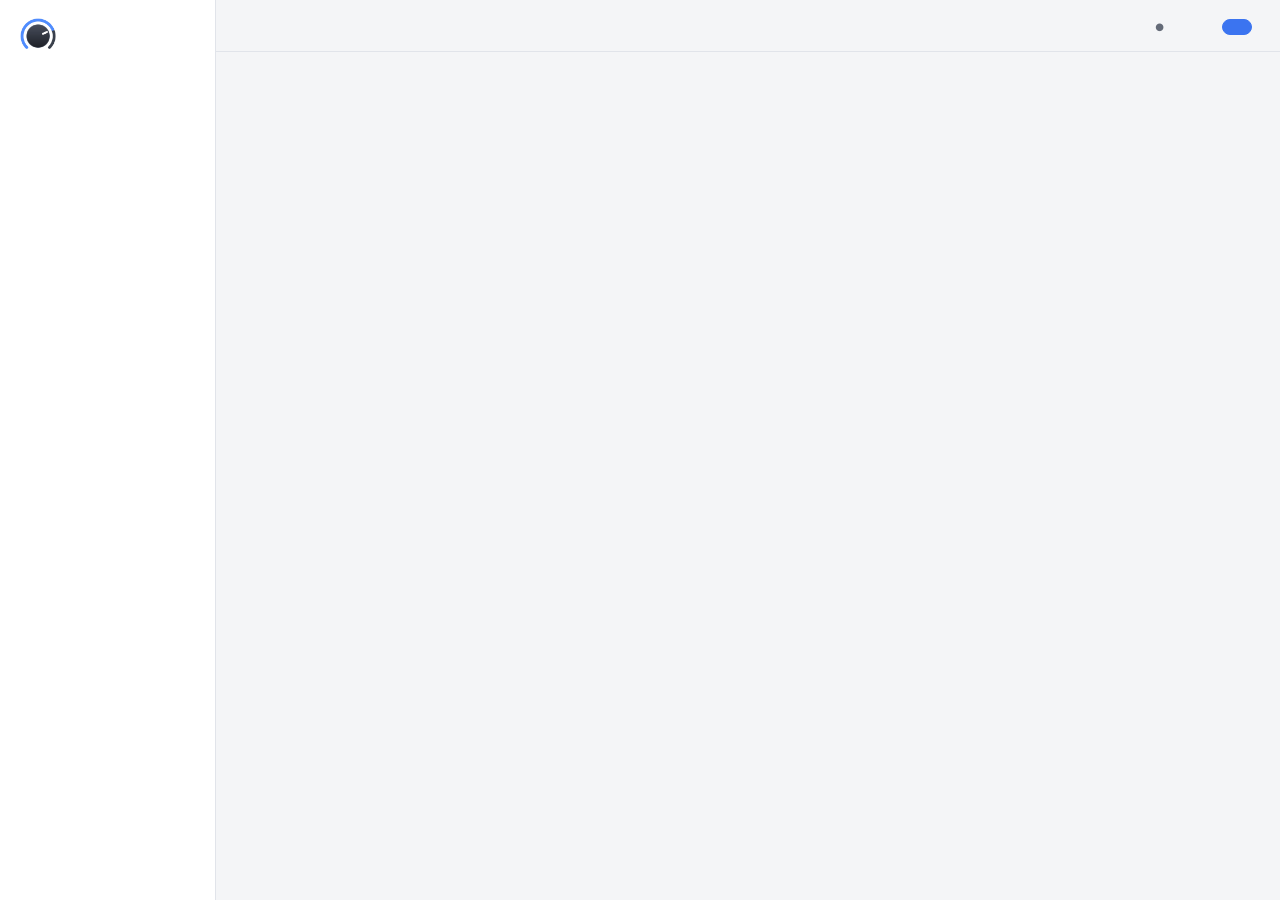
==== crates/knob-settings/ui/index.html @ bd376b18 "Ayarlar uygulaması, tema ve dil desteği eklendi - knob-settings: Tauri ile ayarlar penceresi; modlar" ====
<!doctype html>
<html lang="en">
<head>
  <meta charset="utf-8">
  <meta name="viewport" content="width=device-width, initial-scale=1">
  <title>AK820 Knob Settings</title>
  <link rel="stylesheet" href="styles.css">
</head>
<body>
  <!-- Text marked with data-i18n is filled in from ui/locales/. -->
  <div class="app">
    <aside class="sidebar">
      <div class="brand">
        <img src="icon.png" alt="">
        <div><strong data-i18n="app.name"></strong><small data-i18n="app.subtitle"></small></div>
      </div>
      <nav id="nav"></nav>
      <div class="sidebar-foot" data-i18n="app.footer"></div>
    </aside>

    <div class="content">
      <header class="topbar">
        <div class="titles">
          <h1 id="title"></h1>
          <p id="subtitle"></p>
        </div>
        <div class="top-actions">
          <span id="status" class="status" role="status"></span>
          <button class="btn ghost" id="discard" data-cmd="discard" data-i18n="buttons.discard"></button>
          <button class="btn primary" id="save" data-cmd="save" data-i18n="buttons.save" data-i18n-title="buttons.saveTitle"></button>
        </div>
      </header>
      <div id="banners"></div>
      <main id="main"></main>
    </div>
  </div>

  <div id="modal-root"></div>
  <div id="toast" class="toast" role="status"></div>

  <script src="i18n.js"></script>
  <!-- One line per language; see docs/translating.md. -->
  <script src="locales/en.js"></script>
  <script src="app.js"></script>
</body>
</html>
---- crates/knob-settings/ui/styles.css ----
:root {
  --bg: #f4f5f7;
  --surface: #ffffff;
  --surface-2: #f0f2f5;
  --border: #e1e4ea;
  --text: #1c1f24;
  --muted: #646b78;
  --accent: #3b74f0;
  --accent-soft: #e6eeff;
  --accent-text: #ffffff;
  --danger: #d0384a;
  --danger-soft: #fdecee;
  --warn: #a86400;
  --warn-soft: #fff4e0;
  --ok: #1d8a52;
  --shadow: 0 1px 2px rgba(20, 24, 31, .06), 0 2px 8px rgba(20, 24, 31, .04);
  --radius: 10px;
  color-scheme: light;
}

/* Dark colours: used when the theme is "dark", or "system" while Windows is
   dark. The two blocks must stay identical (CSS has no mixins). */
@media (prefers-color-scheme: dark) {
  :root:not([data-theme="light"]) {
    --bg: #16181c;
    --surface: #1f2228;
    --surface-2: #272b32;
    --border: #333842;
    --text: #e8eaee;
    --muted: #9aa2b1;
    --accent: #5b8dff;
    --accent-soft: #23314f;
    --danger: #ff6b7a;
    --danger-soft: #3a2228;
    --warn: #f2b14c;
    --warn-soft: #3a2f1c;
    --ok: #4fd18b;
    --shadow: 0 1px 2px rgba(0, 0, 0, .3);
    color-scheme: dark;
  }
}

:root[data-theme="dark"] {
  --bg: #16181c;
  --surface: #1f2228;
  --surface-2: #272b32;
  --border: #333842;
  --text: #e8eaee;
  --muted: #9aa2b1;
  --accent: #5b8dff;
  --accent-soft: #23314f;
  --danger: #ff6b7a;
  --danger-soft: #3a2228;
  --warn: #f2b14c;
  --warn-soft: #3a2f1c;
  --ok: #4fd18b;
  --shadow: 0 1px 2px rgba(0, 0, 0, .3);
  color-scheme: dark;
}

* { box-sizing: border-box; }

html, body {
  margin: 0;
  height: 100%;
  background: var(--bg);
  color: var(--text);
  font: 14px/1.45 "Segoe UI Variable Text", "Segoe UI", system-ui, sans-serif;
  -webkit-font-smoothing: antialiased;
}

button, input, select { font: inherit; color: inherit; }

.app { display: flex; height: 100vh; }

/* ---------------------------------------------------------------- sidebar */

.sidebar {
  width: 216px;
  flex: none;
  display: flex;
  flex-direction: column;
  padding: 18px 12px;
  background: var(--surface);
  border-right: 1px solid var(--border);
}

.brand { display: flex; align-items: center; gap: 10px; padding: 0 8px 18px; }
.brand img { width: 36px; height: 36px; }
.brand strong { display: block; font-size: 15px; }
.brand small { color: var(--muted); }

#nav { display: flex; flex-direction: column; gap: 2px; }

.nav-item {
  display: flex;
  align-items: center;
  gap: 10px;
  width: 100%;
  padding: 9px 10px;
  border: 0;
  border-radius: 8px;
  background: none;
  text-align: left;
  cursor: pointer;
  color: var(--muted);
}
.nav-item:hover { background: var(--surface-2); color: var(--text); }
.nav-item.active { background: var(--accent-soft); color: var(--accent); font-weight: 600; }
.nav-item svg { width: 18px; height: 18px; flex: none; }

.sidebar-foot { margin-top: auto; padding: 8px; color: var(--muted); font-size: 12px; }

/* ---------------------------------------------------------------- top bar */

.content { flex: 1; display: flex; flex-direction: column; min-width: 0; }

.topbar {
  display: flex;
  align-items: center;
  gap: 16px;
  padding: 18px 28px 14px;
  border-bottom: 1px solid var(--border);
  background: var(--bg);
}
.titles { flex: 1; min-width: 0; }
.topbar h1 { margin: 0; font-size: 22px; font-weight: 600; }
.topbar p { margin: 2px 0 0; color: var(--muted); }
.top-actions { display: flex; align-items: center; gap: 8px; }

.status { font-size: 13px; color: var(--muted); margin-right: 6px; white-space: nowrap; }
.status::before { content: "●"; margin-right: 6px; font-size: 10px; vertical-align: 1px; }
.status.saved::before { color: var(--ok); }
.status.dirty::before { color: var(--warn); }
.status.error { color: var(--danger); }
.status.error::before { color: var(--danger); }

main { flex: 1; overflow: auto; padding: 20px 28px 40px; }
#banners:empty { display: none; }
#banners { padding: 14px 28px 0; }

/* ---------------------------------------------------------------- controls */

.btn {
  display: inline-flex;
  align-items: center;
  gap: 6px;
  padding: 7px 14px;
  border: 1px solid var(--border);
  border-radius: 8px;
  background: var(--surface);
  cursor: pointer;
  white-space: nowrap;
}
.btn:hover:not(:disabled) { border-color: var(--muted); }
.btn:disabled { opacity: .45; cursor: default; }
.btn.primary { background: var(--accent); border-color: var(--accent); color: var(--accent-text); font-weight: 600; }
.btn.primary:hover:not(:disabled) { filter: brightness(1.08); }
.btn.ghost { background: transparent; border-color: transparent; }
.btn.ghost:hover:not(:disabled) { background: var(--surface-2); }
.btn.danger { color: var(--danger); }
.btn.danger:hover:not(:disabled) { background: var(--danger-soft); border-color: var(--danger); }
.btn.small { padding: 3px 10px; font-size: 13px; }
.btn svg { width: 15px; height: 15px; }

.icon-btn {
  width: 30px;
  height: 30px;
  border: 1px solid transparent;
  border-radius: 7px;
  background: none;
  cursor: pointer;
  color: var(--muted);
}
.icon-btn:hover:not(:disabled) { background: var(--surface-2); color: var(--text); }
.icon-btn.danger:hover:not(:disabled) { color: var(--danger); background: var(--danger-soft); }
.icon-btn:disabled { opacity: .3; cursor: default; }

input[type="text"], input[type="search"], input[type="number"], select, .keycap {
  padding: 6px 10px;
  border: 1px solid var(--border);
  border-radius: 7px;
  background: var(--surface);
  min-height: 34px;
}
input:focus-visible, select:focus-visible, button:focus-visible {
  outline: 2px solid var(--accent);
  outline-offset: 1px;
}
input[type="number"] { width: 72px; }
input[type="checkbox"] { width: 16px; height: 16px; accent-color: var(--accent); margin: 0; }
input[type="range"] { accent-color: var(--accent); width: 220px; }
select { cursor: pointer; padding-right: 28px; }

kbd {
  padding: 1px 6px;
  border: 1px solid var(--border);
  border-bottom-width: 2px;
  border-radius: 5px;
  background: var(--surface-2);
  font: 12px/1.6 "Segoe UI", sans-serif;
}
code { font-family: "Cascadia Code", Consolas, monospace; font-size: 12.5px; }

.card {
  background: var(--surface);
  border: 1px solid var(--border);
  border-radius: var(--radius);
  box-shadow: var(--shadow);
  padding: 18px 20px;
  margin-bottom: 14px;
}
.card h2 { margin: 0 0 12px; font-size: 15px; }

.hint { color: var(--muted); margin: 6px 0 14px; }
.lead { margin: 0 0 16px; color: var(--muted); max-width: 720px; }
.muted { color: var(--muted); }
.spacer { flex: 1; }

.banner { border-radius: var(--radius); padding: 10px 14px; margin-bottom: 10px; }
.banner ul { margin: 6px 0 0; padding-left: 20px; }
.banner.error { background: var(--danger-soft); color: var(--danger); }
.banner.warn { background: var(--warn-soft); color: var(--warn); }

/* ---------------------------------------------------------------- modes page */

.modes { display: grid; grid-template-columns: 184px minmax(0, 1fr); gap: 18px; align-items: start; }

.mode-list { display: flex; flex-direction: column; gap: 4px; position: sticky; top: 0; }
.mode-item {
  display: flex;
  flex-direction: column;
  padding: 10px 12px;
  border: 1px solid transparent;
  border-radius: 9px;
  background: none;
  text-align: left;
  cursor: pointer;
}
.mode-item:hover { background: var(--surface); }
.mode-item.active { background: var(--surface); border-color: var(--border); box-shadow: var(--shadow); }
.mode-item.active .mode-name { color: var(--accent); }
.mode-name { font-weight: 600; }
.mode-meta { font-size: 12px; color: var(--muted); }

.editor-head { display: flex; flex-wrap: wrap; align-items: flex-end; gap: 12px; margin-bottom: 16px; }
.field { display: flex; flex-direction: column; gap: 4px; }
.field > span { font-size: 12px; color: var(--muted); }
.field.grow { flex: 1; }
.field input { width: 100%; max-width: 360px; font-size: 15px; font-weight: 600; }
.head-actions { display: flex; gap: 6px; }

.tabs { display: flex; gap: 4px; padding: 3px; border-radius: 9px; background: var(--surface-2); width: fit-content; }
.tab {
  padding: 6px 14px;
  border: 0;
  border-radius: 7px;
  background: none;
  cursor: pointer;
  color: var(--muted);
}
.tab:hover { color: var(--text); }
.tab.active { background: var(--surface); color: var(--text); font-weight: 600; box-shadow: var(--shadow); }
.count {
  display: inline-block;
  min-width: 18px;
  margin-left: 6px;
  padding: 0 5px;
  border-radius: 9px;
  background: var(--accent);
  color: var(--accent-text);
  font-size: 11px;
  font-weight: 600;
  text-align: center;
}

.gestures { display: flex; flex-direction: column; }
.gesture {
  display: grid;
  grid-template-columns: 156px minmax(0, 1fr);
  gap: 16px;
  padding: 14px 0;
  border-top: 1px solid var(--border);
}
.gesture-label strong { display: block; }
.gesture-label small { color: var(--muted); font-size: 12px; }
.gesture.unset select { color: var(--muted); }
.gesture-body > select { width: 100%; max-width: 300px; }

.params { display: flex; flex-wrap: wrap; align-items: center; gap: 10px 18px; margin-top: 10px; }
.param { display: inline-flex; align-items: center; gap: 8px; color: var(--muted); }
.param.check { cursor: pointer; color: var(--text); }
/* Label on its own line, then the key field and the special-key list side by side. */
.keyfield {
  display: grid;
  grid-template-columns: minmax(0, 1fr) minmax(0, 1fr);
  gap: 4px 8px;
  width: 100%;
  max-width: 340px;
}
.keyfield .param-label { grid-column: 1 / -1; }
.param-label { font-size: 12px; color: var(--muted); min-width: 0; }
.keycap {
  width: 100%;
  cursor: pointer;
  font-family: "Cascadia Code", Consolas, monospace;
  font-size: 13px;
  caret-color: transparent;
}
.keycap:focus { border-color: var(--accent); background: var(--accent-soft); }
.keycap.flash { animation: flash .4s; }
@keyframes flash { from { background: var(--accent); color: var(--accent-text); } }
select.special { min-height: 34px; min-width: 0; font-size: 13px; color: var(--muted); }

/* ---------------------------------------------------------------- apps page */

.profile-head { display: flex; align-items: center; gap: 10px; margin-bottom: 8px; }
.order {
  width: 26px;
  height: 26px;
  flex: none;
  display: grid;
  place-items: center;
  border-radius: 50%;
  background: var(--accent-soft);
  color: var(--accent);
  font-weight: 700;
  font-size: 13px;
}
.title-input { flex: 1; max-width: 340px; font-weight: 600; font-size: 15px; border-color: transparent !important; background: transparent !important; }
.title-input:hover, .title-input:focus { border-color: var(--border) !important; background: var(--surface) !important; }
.profile-head .head-actions { margin-left: auto; }

.profile-row { display: grid; grid-template-columns: 70px 1fr auto; gap: 12px; align-items: center; padding: 8px 0 8px 36px; }
.row-label { color: var(--muted); font-size: 13px; }
.chips { display: flex; flex-wrap: wrap; gap: 6px; align-items: center; }
.chip {
  display: inline-flex;
  align-items: center;
  gap: 4px;
  padding: 3px 4px 3px 10px;
  border: 1px solid var(--border);
  border-radius: 999px;
  background: var(--surface-2);
  font-size: 13px;
}
.chip.all { padding-right: 10px; background: var(--accent-soft); color: var(--accent); border-color: transparent; font-weight: 600; }
.chip.mode { padding-left: 10px; }
.chip button {
  width: 20px;
  height: 20px;
  padding: 0;
  border: 0;
  border-radius: 50%;
  background: none;
  cursor: pointer;
  color: var(--muted);
  line-height: 1;
}
.chip button:hover:not(:disabled) { background: var(--border); color: var(--text); }
.chip button:disabled { opacity: .3; cursor: default; }
.chips select { min-height: 28px; padding: 2px 26px 2px 8px; font-size: 13px; border-radius: 999px; }

.profile .banner { margin: 8px 0 0 36px; }

/* ---------------------------------------------------------------- general page */

.range-field { display: grid; grid-template-columns: 1fr auto 70px; gap: 16px; align-items: center; padding: 10px 0; border-top: 1px solid var(--border); }
.range-field:first-of-type { border-top: 0; }
.range-field strong { display: block; }
.range-field small { color: var(--muted); }
.range-field output { font-variant-numeric: tabular-nums; color: var(--muted); text-align: right; }
.segmented { display: inline-flex; gap: 4px; padding: 3px; border-radius: 9px; background: var(--surface-2); }
.segmented button {
  padding: 6px 16px;
  border: 0;
  border-radius: 7px;
  background: none;
  cursor: pointer;
  color: var(--muted);
}
.segmented button:hover { color: var(--text); }
.segmented button.active { background: var(--surface); color: var(--text); font-weight: 600; box-shadow: var(--shadow); }
.setting-row { display: grid; grid-template-columns: 1fr auto; gap: 16px; align-items: center; padding: 10px 0; border-top: 1px solid var(--border); }
.setting-row:first-of-type { border-top: 0; }
.setting-row strong { display: block; }
.setting-row small { color: var(--muted); }
.setting-row select { min-width: 220px; }

.path { font-family: "Cascadia Code", Consolas, monospace; font-size: 12.5px; color: var(--muted); word-break: break-all; margin: 0 0 12px; }
.button-row { display: flex; flex-wrap: wrap; gap: 8px; }

/* ---------------------------------------------------------------- modal, toast */

.overlay {
  position: fixed;
  inset: 0;
  display: grid;
  place-items: center;
  background: rgba(10, 12, 16, .45);
  z-index: 10;
}
.modal {
  width: min(560px, calc(100vw - 40px));
  max-height: calc(100vh - 60px);
  display: flex;
  flex-direction: column;
  padding: 20px;
  border-radius: 14px;
  background: var(--surface);
  box-shadow: 0 20px 60px rgba(0, 0, 0, .3);
}
.modal h2 { margin: 0; font-size: 17px; }
.modal input[type="search"] { width: 100%; }
.app-list { flex: 1; overflow: auto; margin: 10px 0; border: 1px solid var(--border); border-radius: 9px; min-height: 120px; }
.app-row {
  display: flex;
  flex-direction: column;
  width: 100%;
  padding: 8px 12px;
  border: 0;
  border-bottom: 1px solid var(--border);
  background: none;
  text-align: left;
  cursor: pointer;
}
.app-row:last-child { border-bottom: 0; }
.app-row:hover { background: var(--accent-soft); }
.app-row span { color: var(--muted); font-size: 12px; overflow: hidden; text-overflow: ellipsis; white-space: nowrap; }
.pad { padding: 14px; }
.modal-foot { display: flex; gap: 8px; align-items: center; }
.modal-foot input { width: 180px; }

.toast {
  position: fixed;
  left: 50%;
  bottom: 24px;
  transform: translate(-50%, 20px);
  padding: 10px 18px;
  border-radius: 10px;
  background: #23262d;
  color: #fff;
  box-shadow: 0 8px 30px rgba(0, 0, 0, .25);
  opacity: 0;
  pointer-events: none;
  transition: opacity .2s, transform .2s;
}
.toast.show { opacity: 1; transform: translate(-50%, 0); }
.toast.error { background: var(--danger); }

@media (max-width: 900px) {
  .modes { grid-template-columns: 1fr; }
  .mode-list { position: static; flex-direction: row; flex-wrap: wrap; }
  .gesture { grid-template-columns: 1fr; gap: 8px; }
}
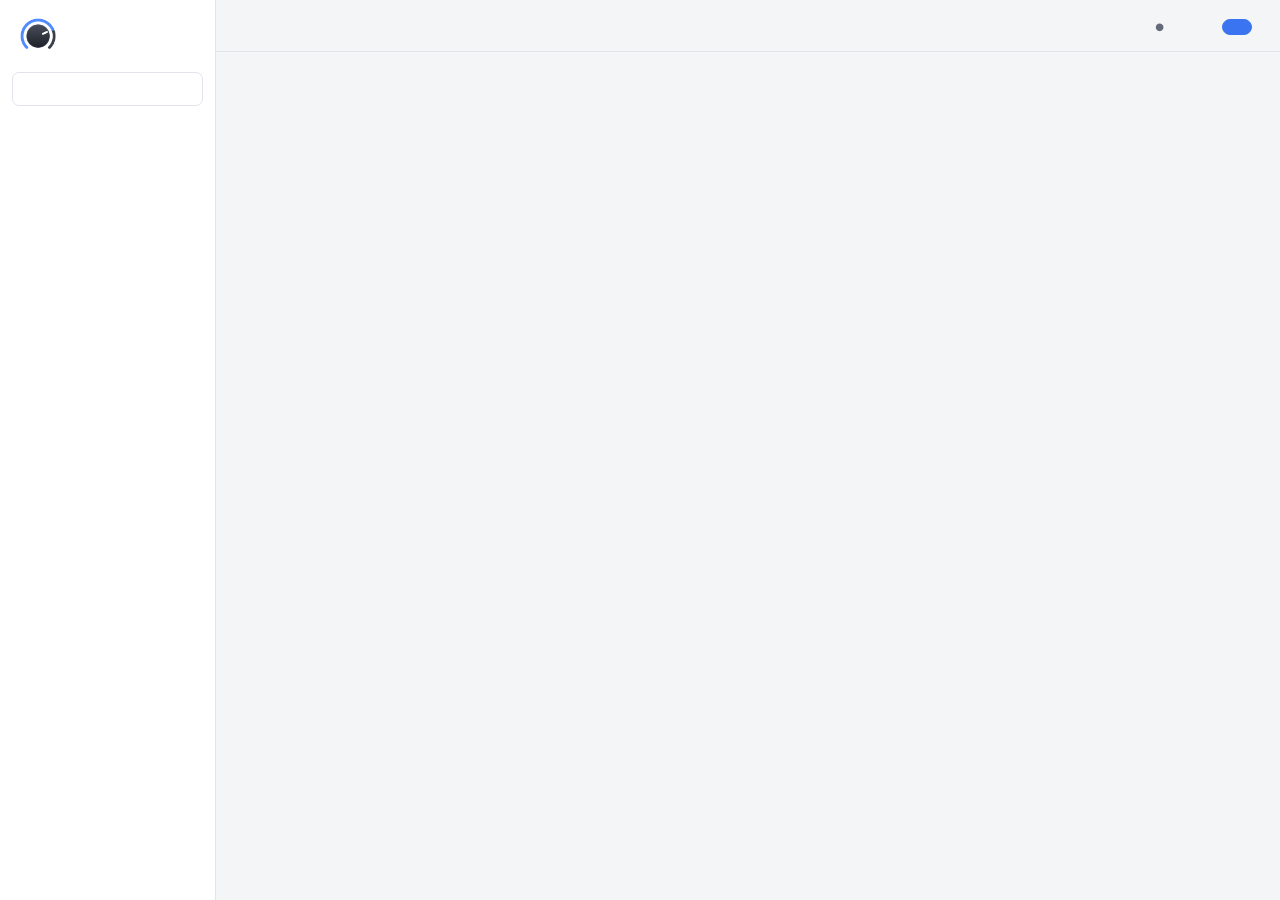
==== commit 767fc425: "Ayarlara arama kutusu eklendi: yazdıkça ayarları, modları ve efektleri bulup eşleşmeleri işaretliyor" ====
--- a/crates/knob-settings/ui/index.html
+++ b/crates/knob-settings/ui/index.html
@@ -3,7 +3,7 @@
 <head>
   <meta charset="utf-8">
   <meta name="viewport" content="width=device-width, initial-scale=1">
-  <title>AK820 Knob Settings</title>
+  <title>AK820 MAX Ultra Toolbox</title>
   <link rel="stylesheet" href="styles.css">
 </head>
 <body>
@@ -13,6 +13,12 @@
       <div class="brand">
         <img src="icon.png" alt="">
         <div><strong data-i18n="app.name"></strong><small data-i18n="app.subtitle"></small></div>
+      </div>
+      <div class="find" role="search">
+        <input type="search" id="find" autocomplete="off" spellcheck="false" role="combobox"
+          aria-controls="find-results" aria-expanded="false" aria-autocomplete="list"
+          data-i18n-placeholder="find.placeholder" data-i18n-title="find.shortcut" data-i18n-label="find.placeholder">
+        <span id="find-status" class="sr-only" role="status" aria-live="polite"></span>
       </div>
       <nav id="nav"></nav>
       <div class="sidebar-foot" data-i18n="app.footer"></div>
@@ -42,5 +48,6 @@
   <!-- One line per language; see docs/translating.md. -->
   <script src="locales/en.js"></script>
   <script src="app.js"></script>
+  <script src="search.js"></script>
 </body>
 </html>
--- a/crates/knob-settings/ui/styles.css
+++ b/crates/knob-settings/ui/styles.css
@@ -90,6 +90,59 @@
 .brand strong { display: block; font-size: 15px; }
 .brand small { color: var(--muted); }
 
+.find { padding: 0 0 12px; }
+.find input {
+  width: 100%;
+  box-sizing: border-box;
+  padding: 7px 10px;
+  border: 1px solid var(--border);
+  border-radius: 8px;
+  background: var(--surface-2);
+  color: var(--text);
+  font: inherit;
+}
+.find input:focus { outline: 2px solid var(--accent); outline-offset: -1px; background: var(--surface); }
+
+.sr-only {
+  position: absolute;
+  width: 1px;
+  height: 1px;
+  overflow: hidden;
+  clip: rect(0 0 0 0);
+  white-space: nowrap;
+}
+
+.find-results { display: flex; flex-direction: column; gap: 4px; }
+.find-hit {
+  display: flex;
+  align-items: center;
+  gap: 12px;
+  width: 100%;
+  padding: 10px 14px;
+  border: 1px solid var(--border);
+  border-radius: 10px;
+  background: var(--surface);
+  color: var(--text);
+  text-align: left;
+  cursor: pointer;
+  font: inherit;
+}
+.find-hit:hover { background: var(--surface-2); }
+.find-hit.active { border-color: var(--accent); background: var(--accent-soft); }
+.find-text { flex: 1; min-width: 0; display: flex; flex-direction: column; gap: 2px; }
+.find-title { font-weight: 600; }
+.find-detail { color: var(--muted); font-size: 12px; overflow: hidden; text-overflow: ellipsis; white-space: nowrap; }
+.find-page { display: flex; align-items: center; gap: 6px; color: var(--muted); font-size: 12px; flex: none; }
+.find-page svg { width: 14px; height: 14px; }
+.find-hit mark { background: #ffd84d; color: #1c1f24; border-radius: 2px; padding: 0 1px; }
+.find-empty strong { display: block; margin-bottom: 4px; }
+
+@keyframes find-flash {
+  from { box-shadow: 0 0 0 3px var(--accent); }
+  to { box-shadow: 0 0 0 3px transparent; }
+}
+.find-flash { animation: find-flash 1.6s ease-out; border-radius: 8px; }
+
 #nav { display: flex; flex-direction: column; gap: 2px; }
 
 .nav-item {
@@ -453,3 +506,101 @@
   .mode-list { position: static; flex-direction: row; flex-wrap: wrap; }
   .gesture { grid-template-columns: 1fr; gap: 8px; }
 }
+
+/* Macros and mouse pages */
+.steps-head { display: flex; align-items: center; justify-content: space-between; gap: 12px; margin-top: 18px; }
+.steps-head h2 { margin: 0; }
+.step-row { display: grid; grid-template-columns: 26px minmax(0, 1fr) auto; align-items: center; gap: 12px; padding: 8px 0; border-top: 1px solid var(--border); }
+.step-body { display: flex; align-items: center; gap: 12px; min-width: 0; }
+.legend { width: 100%; margin-top: 12px; border-collapse: collapse; font-size: 14px; }
+.legend td { padding: 6px 0; border-top: 1px solid var(--border); }
+.legend td:first-child { font-weight: 600; width: 42%; }
+
+.banner-action { display: flex; align-items: center; justify-content: space-between; gap: 14px; }
+
+/* Macro steps with several fields */
+.step-kind { color: var(--muted); font-size: 13px; white-space: nowrap; }
+.step-body { flex-wrap: wrap; }
+.keyfield.single { grid-template-columns: minmax(0, 1fr); max-width: 220px; }
+
+/* "Open" action fields */
+.open-target { flex: 1 1 280px; min-width: 0; }
+.open-args { flex: 0 1 200px; min-width: 0; }
+
+/* Remap page */
+.remap-row {
+  display: grid;
+  grid-template-columns: minmax(110px, 160px) auto minmax(180px, 280px) minmax(0, 1fr) auto;
+  align-items: end;
+  gap: 10px 14px;
+  padding: 14px 0;
+  border-top: 1px solid var(--border);
+}
+.remap-row:first-child { border-top: 0; padding-top: 2px; }
+.remap-row:last-child { padding-bottom: 2px; }
+.remap-key, .remap-apps { display: grid; gap: 4px; min-width: 0; }
+.remap-to { display: grid; grid-template-columns: minmax(0, 1fr) minmax(0, 1fr); gap: 8px; }
+.remap-arrow { padding-bottom: 8px; color: var(--muted); font-size: 18px; }
+.remap-apps .chips { min-height: 34px; }
+@media (max-width: 900px) {
+  .remap-row { grid-template-columns: minmax(0, 1fr) auto minmax(0, 1.4fr) auto; }
+  .remap-apps { grid-column: 1 / -2; grid-row: 2; }
+}
+
+/* Click hint appearance */
+.subhead { margin: 20px 0 4px; font-size: 14px; padding-top: 16px; border-top: 1px solid var(--border); }
+.hint-preview { display: flex; align-items: center; gap: 8px; flex-wrap: wrap; padding: 20px; margin: 10px 0 14px; border-radius: 10px; background: linear-gradient(120deg, #dfe6f3, #c9d6ea 45%, #eef0f6); color: #1c1f24; }
+.hint-sample { display: inline-flex; align-items: center; justify-content: center; min-width: 1.75em; padding: .1em .45em; font-weight: 600; line-height: 1.35; }
+.hint-word { margin-right: 20px; font-size: 15px; }
+.preset-row { display: flex; flex-wrap: wrap; gap: 8px; margin-bottom: 8px; }
+.preset { display: inline-flex; align-items: center; gap: 8px; padding: 6px 12px 6px 7px; border: 1px solid var(--border); border-radius: 9px; background: var(--surface); color: var(--text); font: inherit; font-size: 13px; cursor: pointer; }
+.preset .hint-sample { font-size: 12px; }
+.preset:hover { border-color: var(--muted); }
+.preset.active { border-color: var(--accent); background: var(--accent-soft); }
+.color-row { display: flex; flex-wrap: wrap; gap: 24px; padding: 12px 0; border-top: 1px solid var(--border); }
+.color-field { display: flex; align-items: center; gap: 10px; font-weight: 600; font-size: 14px; }
+
+/* Lighting page */
+.swatch { display: inline-block; width: 11px; height: 11px; border-radius: 50%; margin-right: 7px; box-shadow: inset 0 0 0 1px rgba(127, 127, 127, .35); }
+.color-controls { display: flex; align-items: center; gap: 14px; }
+input[type="color"] { width: 44px; height: 30px; padding: 2px; border: 1px solid var(--border); border-radius: 6px; background: var(--surface); cursor: pointer; }
+.apply-row { display: flex; align-items: center; gap: 14px; margin-top: 16px; padding-top: 16px; border-top: 1px solid var(--border); }
+.apply-row .hint { color: var(--muted); }
+
+/* ---------------------------------------------------------------- effects */
+.effect-preview { margin-bottom: 6px; }
+.effect-preview canvas { display: block; width: 100%; aspect-ratio: 15 / 6.4; max-height: 260px; border-radius: 8px; background: #121418; }
+.effect-preview-foot { display: flex; align-items: center; justify-content: space-between; gap: 12px; }
+.effect-preview-foot .hint { margin: 8px 0; }
+.effect-color { display: inline-flex; align-items: center; gap: 2px; }
+.color-controls { flex-wrap: wrap; }
+.setting-row.effect-when { grid-template-columns: 1fr; gap: 10px; }
+.when-list { display: flex; flex-wrap: wrap; align-items: center; gap: 8px; }
+.when-list .chip { gap: 4px; }
+.when-add { display: flex; align-items: center; gap: 8px; }
+
+/* ---------- snippets */
+.snip-trigger { font-family: ui-monospace, "Cascadia Mono", Consolas, monospace; }
+.mode-item.off { opacity: .55; }
+.snip-search { width: 100%; margin-bottom: 6px; }
+.snip-text {
+  width: 100%;
+  min-height: 120px;
+  resize: vertical;
+  padding: 8px 10px;
+  border: 1px solid var(--border);
+  border-radius: 7px;
+  background: var(--surface);
+  color: var(--text);
+  font: 14px/1.45 ui-monospace, "Cascadia Mono", Consolas, monospace;
+}
+.snip-text:focus-visible { outline: 2px solid var(--accent); outline-offset: 1px; }
+.snip-hidden {
+  padding: 18px 12px;
+  border: 1px dashed var(--border);
+  border-radius: 7px;
+  color: var(--muted);
+  text-align: center;
+}
+.snip-tools { display: flex; flex-wrap: wrap; align-items: center; gap: 6px; margin-top: 8px; }
+.setting-row.dimmed { opacity: .5; }
